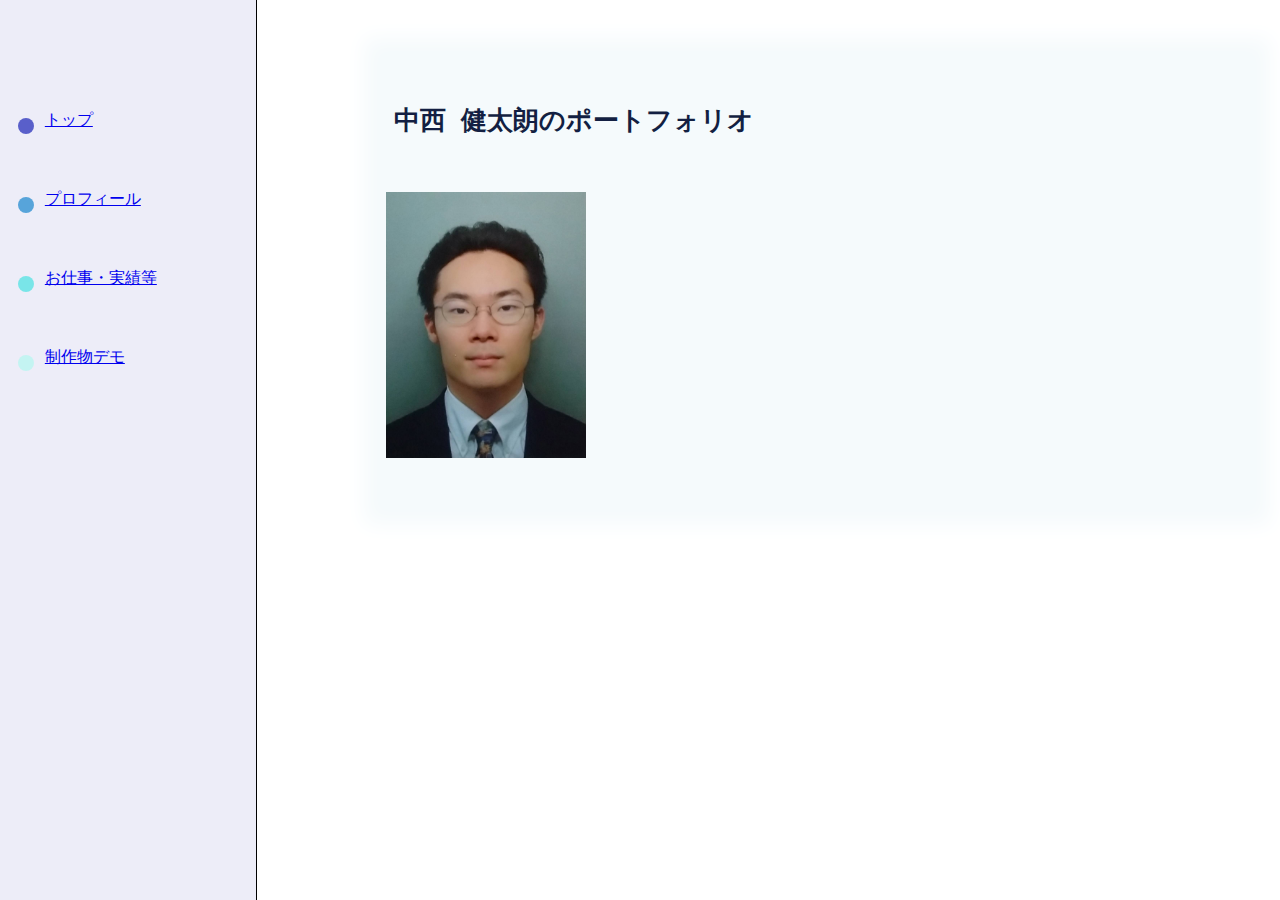
==== index.html @ f170eb07 "Add files via upload" ====
<!DOCTYPE html>
<html lang="ja">

<head>
    <meta charset="utf-8">
    <title>中西 健太朗のポートフォリオ</title>
    <meta name="viewport" content="width=device-width, initial-scale=1.0">
    <link rel="stylesheet" href="css/common.css">
    <link rel="stylesheet" href="css/sidebar.css">

    <link rel="stylesheet" href="css/top.css">
    <link rel="stylesheet" href="css/profile.css">
</head>

<body>

       <!-- サイドバー -->
    <div class="sidebar">
         <ul>
               <li class="sideLink sideLinkTop">
                       <a href="./index.html">トップ</a>
                   </li>
                   <li class="sideLink sideLinkMovie">
                       <a href="./profile.html">プロフィール</a>
                   </li>
                   <li class="sideLink sideLinkDrama">
                       <a href="./history.html">お仕事・実績等</a>
                   </li>
                   <li class="sideLink sideLinkWork">
                         <a href="./work.html">制作物デモ</a>
                     </li>

         </ul>
     </div>

<!-- メインカラム -->
<div class="mainColumn">
       <div class="mainColumnTop">
           <h1 class="titlefont">中西 健太朗のポートフォリオ</h1>

           <div class="topBody">
               <!-- 左エリア -->
               <div class="topBodyLeft">
                   <img class="profileProfileImg" src="./index_files/photo.jpg" />


               </div>
           </div>
       </div>
   </div>


</body>

</html>
---- css/common.css ----
body{
        display: flex;
        margin: 0;
        overflow-x: hidden;
    }

    .sidebar{
        position: fixed;
        overflow-x: hidden;
        background-color: #ededf8;
        height: 100vh;
        width: 20%;
        border-right: 0.5px solid #000000;
    }

    .mainColumn{
        margin-left: 20%;
        width: 80%;
    }

    .titlefont{
        margin-left:0%;
        font-family: monospace;
        color: #131f42
    }

    .subtitlefont{
        margin-left:0%;
        font-family: monospace;
        color: #505a77
    }
---- css/sidebar.css ----
.sidebar > ul{
        margin-left: 1rem;
        margin-top: 3rem;
    }

    .sideLink::marker {
        font-size: 3.3rem;
        line-height: 4.9rem;
    }

    .sideLink{
        position: relative;
    }

    .sideLink a {
        position: absolute;
        top: 1.6rem;
        left: -0.7rem;
    }

    .sideLinkTop{
        color: #595fca;
    }

    .sideLinkMovie{
        color: #57a4da;
    }

    .sideLinkDrama{
        color: #79e5e8;
    }

    .sideLinkWork{
        color: #c4f4f2;
    }

    .sideLinkPhotobook{
        color: #333ced;
    }

    .sideLinkBook{
        color: #1c217a;
    }

    .sideLinkManager{
        color: #d420b3;
    }
---- css/top.css ----
.mainColumnTop{
        background-color: #fff;background-color: #f5fafc;box-shadow: 0px 0px 20px 20px #f5fafc;padding: 10px;margin: 40px 30px;
    }

    .topBody{

    }

    .topBodyLeft{
        width: 40%;
    }

    .topBodyRight{
        width: 60%;
    }


    .topProfileItem{
        margin-top: 1.5rem;
        margin-bottom: 2rem;
        width: 200%;
    }

    .topProfileImg{
    opacity: 0.3;
    width: 120%;
    }

    .topInfoHeader{
        text-align: center;
        margin-bottom: 4rem;
    }

    .topInfoItem{
        border-top: 0.5px solid #000000;
        font-weight: bold;
        padding: 1rem 0;
    }

    .textEmphasized{
        color: rgb(232, 38, 38);
    }

    .topInfoItemBody{
        margin-left: 4rem;
    }
---- css/profile.css ----
.profileProfileImg{
    margin-left: -20%;
    margin-bottom: -1%;
    width: 200px;
    }
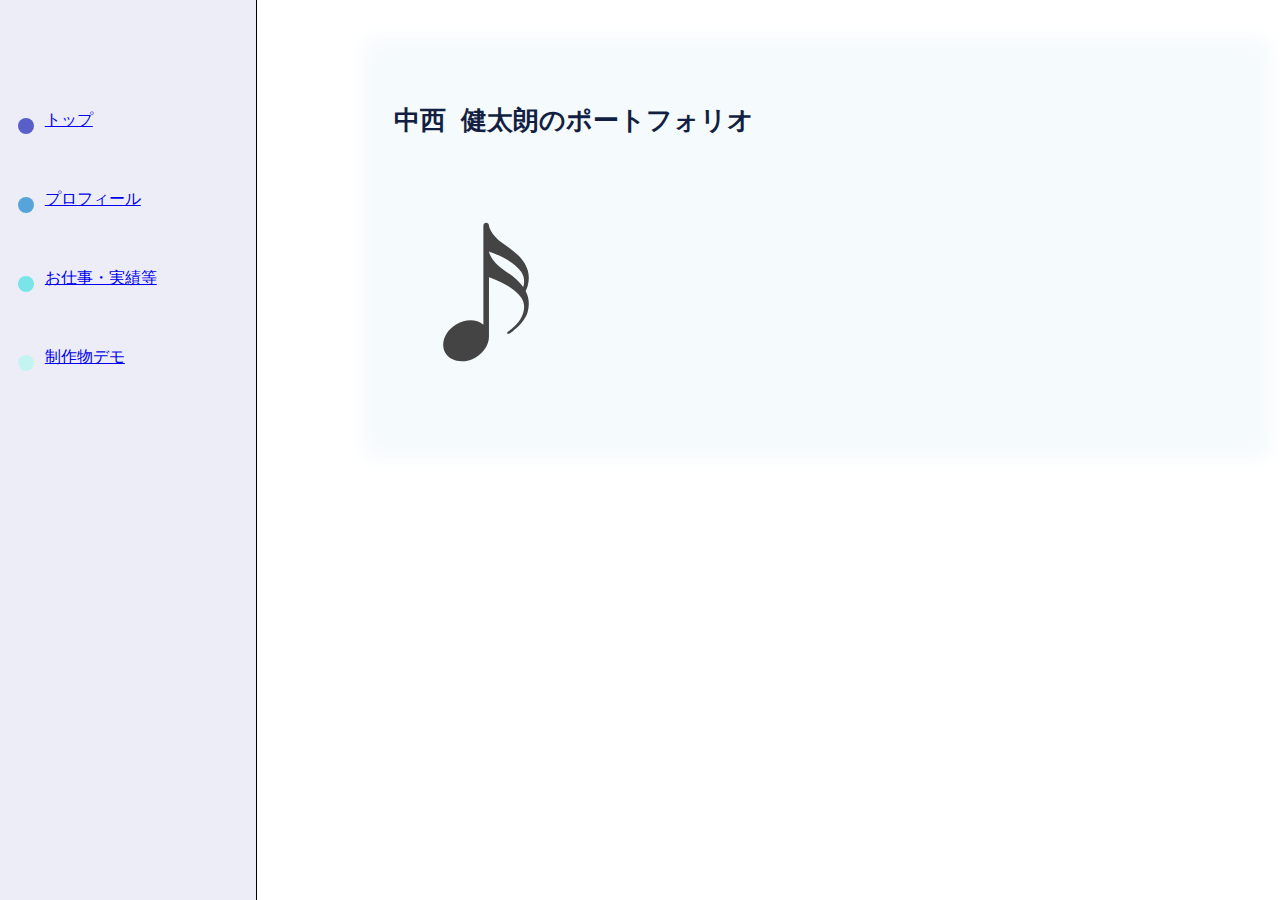
==== commit 2c9e2645: "Add files via upload" ====
--- a/index.html
+++ b/index.html
@@ -41,7 +41,7 @@
            <div class="topBody">
                <!-- 左エリア -->
                <div class="topBodyLeft">
-                   <img class="profileProfileImg" src="./index_files/photo.jpg" />
+                   <img class="profileProfileImg" src="./index_files/music_note.svg" />
 
 
                </div>
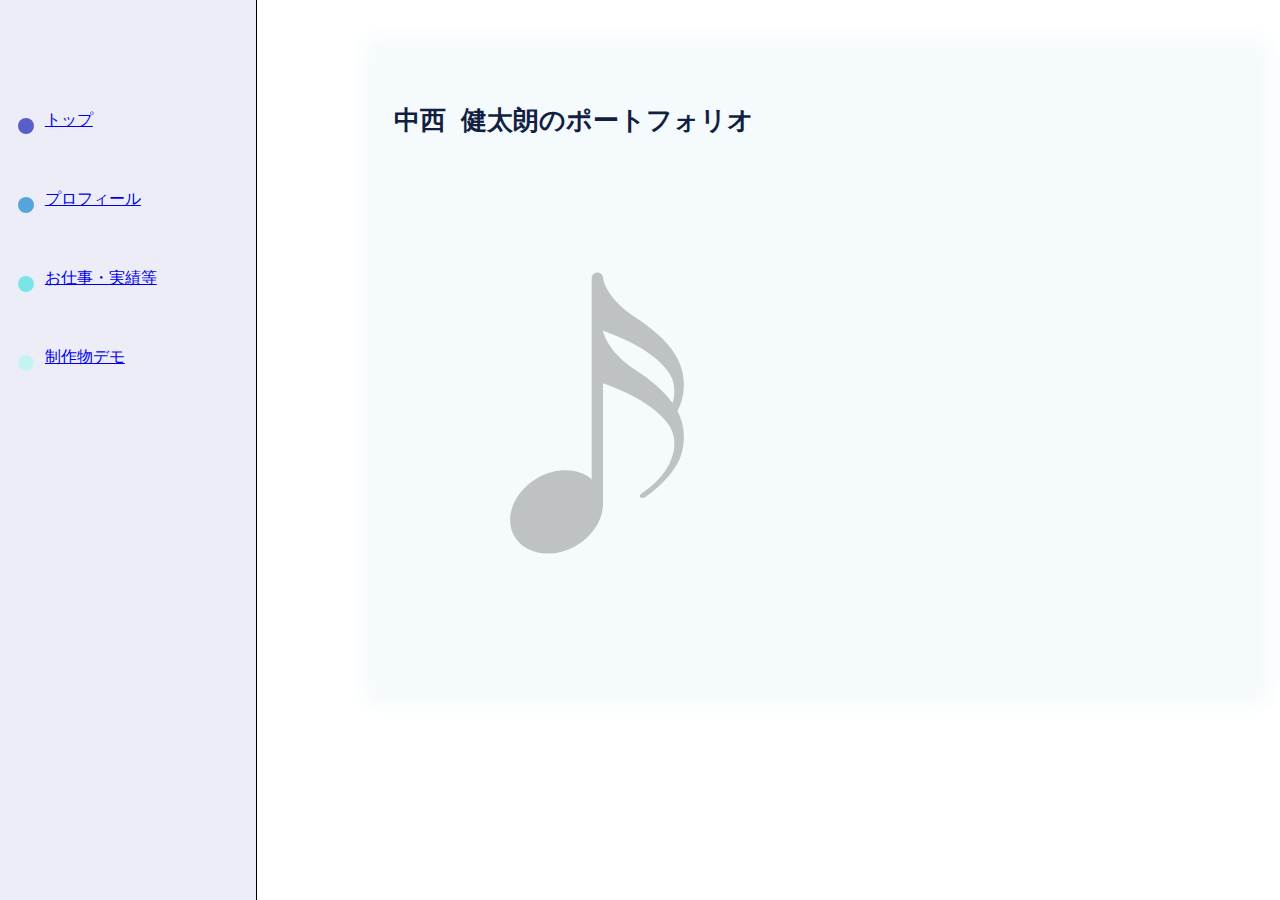
==== commit a45ef1aa: "Add files via upload" ====
--- a/index.html
+++ b/index.html
@@ -41,7 +41,7 @@
            <div class="topBody">
                <!-- 左エリア -->
                <div class="topBodyLeft">
-                   <img class="profileProfileImg" src="./index_files/music_note.svg" />
+                   <img class="topProfileImg" src="./index_files/music_note.svg" />
 
 
                </div>
--- a/css/top.css
+++ b/css/top.css
@@ -22,6 +22,7 @@
     }
 
     .topProfileImg{
+    margin-left: -0%;
     opacity: 0.3;
     width: 120%;
     }
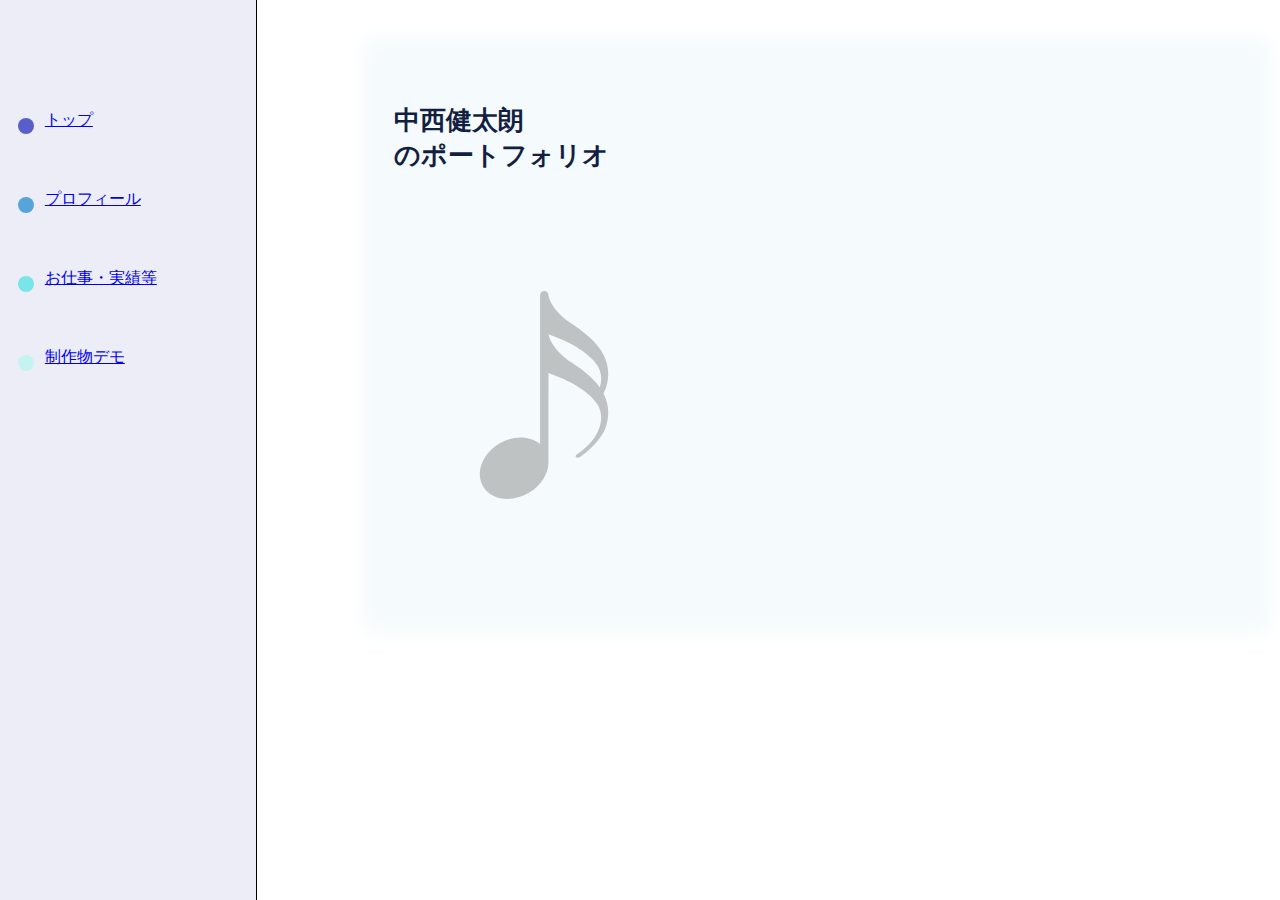
==== commit b5a6e718: "Add files via upload" ====
--- a/index.html
+++ b/index.html
@@ -36,7 +36,7 @@
 <!-- メインカラム -->
 <div class="mainColumn">
        <div class="mainColumnTop">
-           <h1 class="titlefont">中西 健太朗のポートフォリオ</h1>
+           <h1 class="titlefont">中西健太朗<br>のポートフォリオ</h1>
 
            <div class="topBody">
                <!-- 左エリア -->
--- a/css/top.css
+++ b/css/top.css
@@ -24,7 +24,7 @@
     .topProfileImg{
     margin-left: -0%;
     opacity: 0.3;
-    width: 120%;
+    width: 300px;
     }
 
     .topInfoHeader{
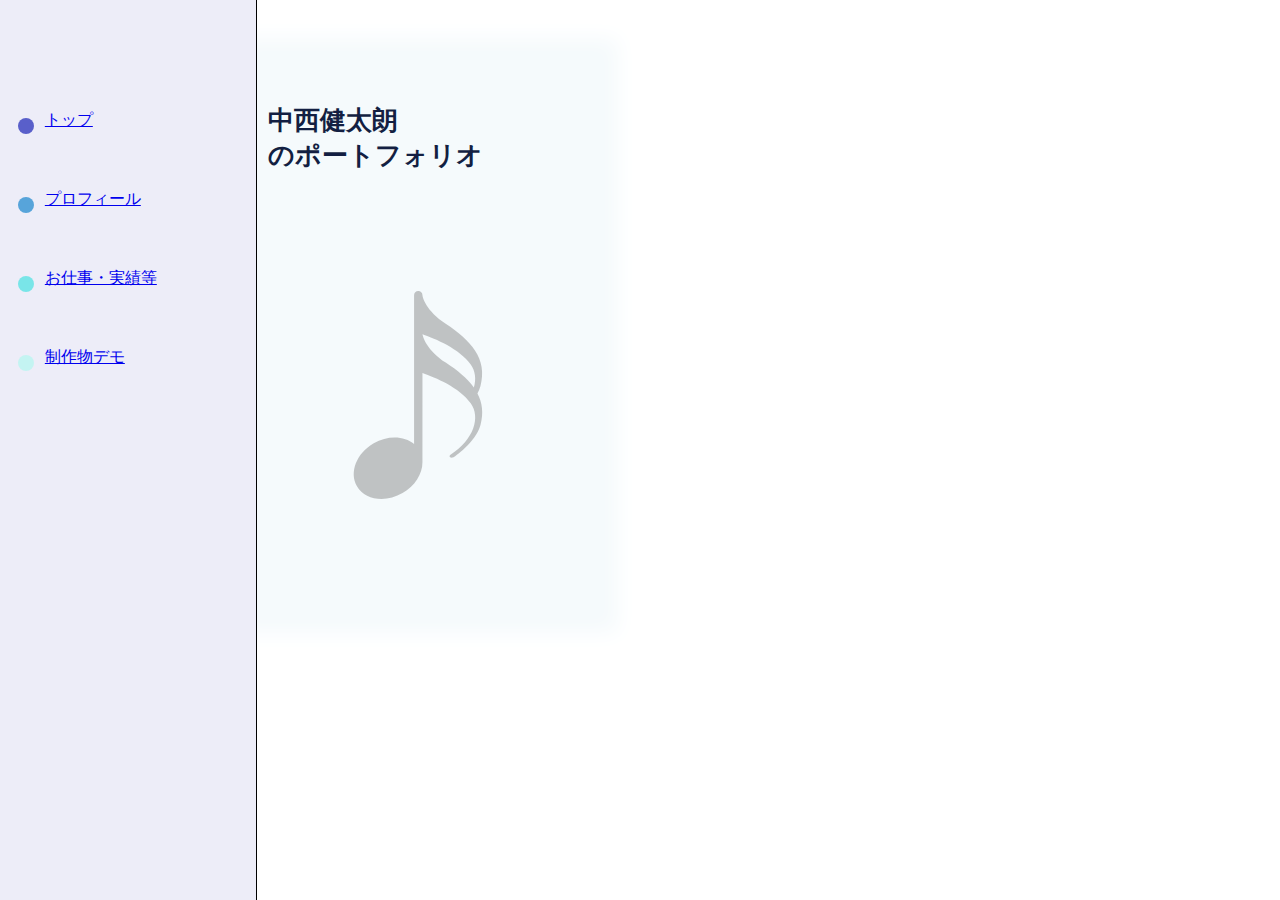
==== commit 895d1cb1: "Add files via upload" ====
--- a/index.html
+++ b/index.html
@@ -4,12 +4,13 @@
 <head>
     <meta charset="utf-8">
     <title>中西 健太朗のポートフォリオ</title>
-    <meta name="viewport" content="width=device-width, initial-scale=1.0">
+    <meta name="viewport" content="width=device-width, initial-scale=0.5">
     <link rel="stylesheet" href="css/common.css">
     <link rel="stylesheet" href="css/sidebar.css">
 
     <link rel="stylesheet" href="css/top.css">
     <link rel="stylesheet" href="css/profile.css">
+    <link rel="stylesheet" href="css/smartphone.css">
 </head>
 
 <body>
--- a/css/common.css
+++ b/css/common.css
@@ -13,13 +13,15 @@
         border-right: 0.5px solid #000000;
     }
 
+
     .mainColumn{
-        margin-left: 20%;
-        width: 80%;
+        margin-left: 120px;
+        width: 400px;
     }
 
+
     .titlefont{
-        margin-left:0%;
+        margin-left:0px;
         font-family: monospace;
         color: #131f42
     }
--- a/css/top.css
+++ b/css/top.css
@@ -1,6 +1,8 @@
 .mainColumnTop{
         background-color: #fff;background-color: #f5fafc;box-shadow: 0px 0px 20px 20px #f5fafc;padding: 10px;margin: 40px 30px;
     }
+
+
 
     .topBody{
 
@@ -27,6 +29,12 @@
     width: 300px;
     }
 
+    .topProfileImg2{
+        margin-left: -0%;
+        opacity: 0.0;
+        width: 300px;
+        }
+
     .topInfoHeader{
         text-align: center;
         margin-bottom: 4rem;
--- a/css/smartphone.css
+++ b/css/smartphone.css
@@ -0,0 +1,5 @@
+@media only screen and (max-width: 512px) {
+    body {
+      width: 512px;
+    }
+  }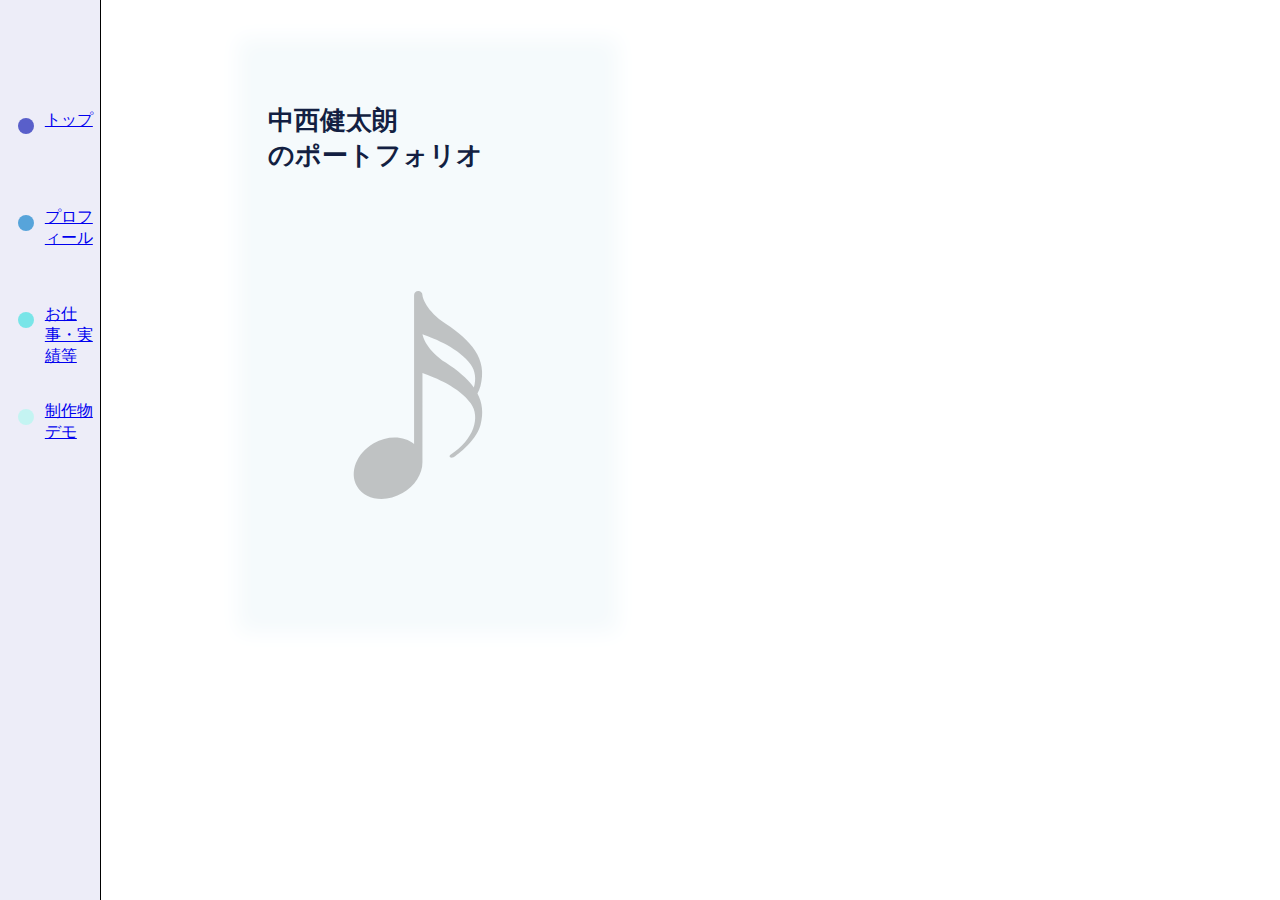
==== commit f422d77e: "Add files via upload" ====
--- a/index.html
+++ b/index.html
@@ -4,7 +4,7 @@
 <head>
     <meta charset="utf-8">
     <title>中西 健太朗のポートフォリオ</title>
-    <meta name="viewport" content="width=device-width, initial-scale=0.5">
+    <meta name="viewport" content="width=device-width, initial-scale=0.3">
     <link rel="stylesheet" href="css/common.css">
     <link rel="stylesheet" href="css/sidebar.css">
 
--- a/css/common.css
+++ b/css/common.css
@@ -8,8 +8,8 @@
         position: fixed;
         overflow-x: hidden;
         background-color: #ededf8;
-        height: 100vh;
-        width: 20%;
+        height: 300%;
+        width: 100px;
         border-right: 0.5px solid #000000;
     }
 
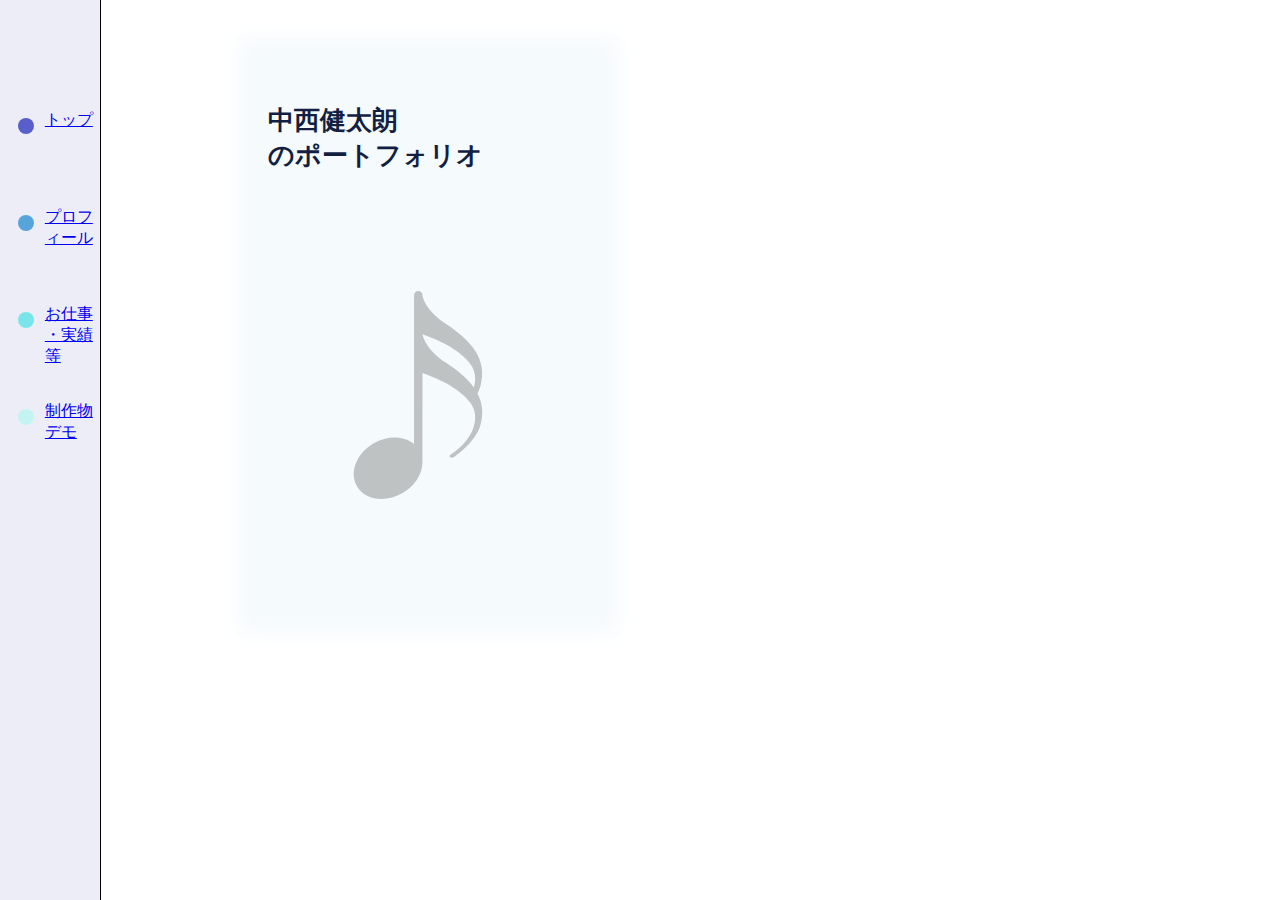
==== commit 2e74ee04: "Add files via upload" ====
--- a/index.html
+++ b/index.html
@@ -25,7 +25,7 @@
                        <a href="./profile.html">プロフィール</a>
                    </li>
                    <li class="sideLink sideLinkDrama">
-                       <a href="./history.html">お仕事・実績等</a>
+                       <a href="./history.html">お仕事<br>・実績等</a>
                    </li>
                    <li class="sideLink sideLinkWork">
                          <a href="./work.html">制作物デモ</a>
--- a/css/common.css
+++ b/css/common.css
@@ -8,7 +8,7 @@
         position: fixed;
         overflow-x: hidden;
         background-color: #ededf8;
-        height: 300%;
+        height: 200%;
         width: 100px;
         border-right: 0.5px solid #000000;
     }
--- a/css/profile.css
+++ b/css/profile.css
@@ -1,5 +1,5 @@
 .profileProfileImg{
-    margin-left: -20%;
+    margin-left: -0%;
     margin-bottom: -1%;
     width: 200px;
     }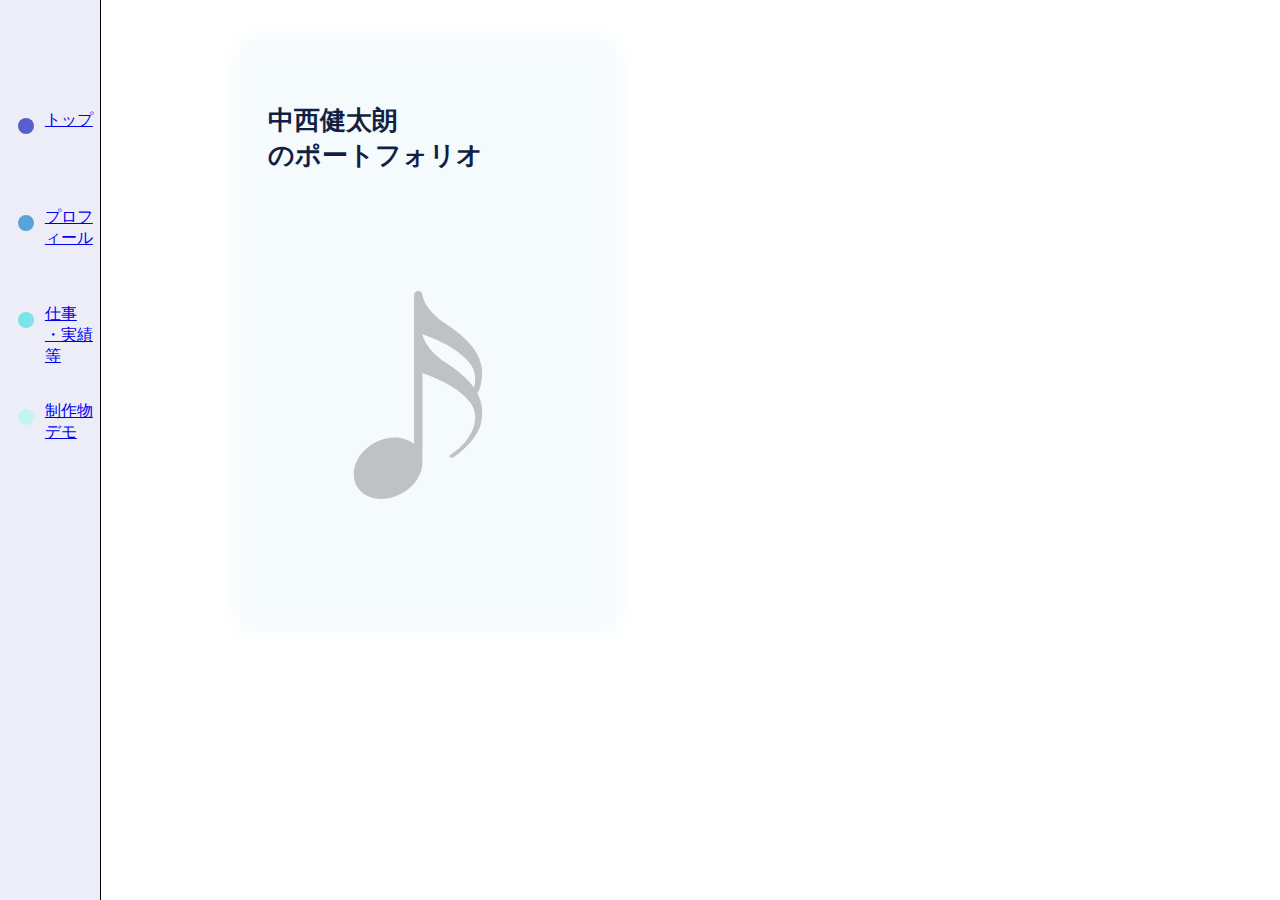
==== commit 65afbcdc: "Update index.html" ====
--- a/index.html
+++ b/index.html
@@ -25,7 +25,7 @@
                        <a href="./profile.html">プロフィール</a>
                    </li>
                    <li class="sideLink sideLinkDrama">
-                       <a href="./history.html">お仕事<br>・実績等</a>
+                       <a href="./history.html">仕事<br>・実績等</a>
                    </li>
                    <li class="sideLink sideLinkWork">
                          <a href="./work.html">制作物デモ</a>
@@ -53,4 +53,4 @@
 
 </body>
 
-</html>+</html>
